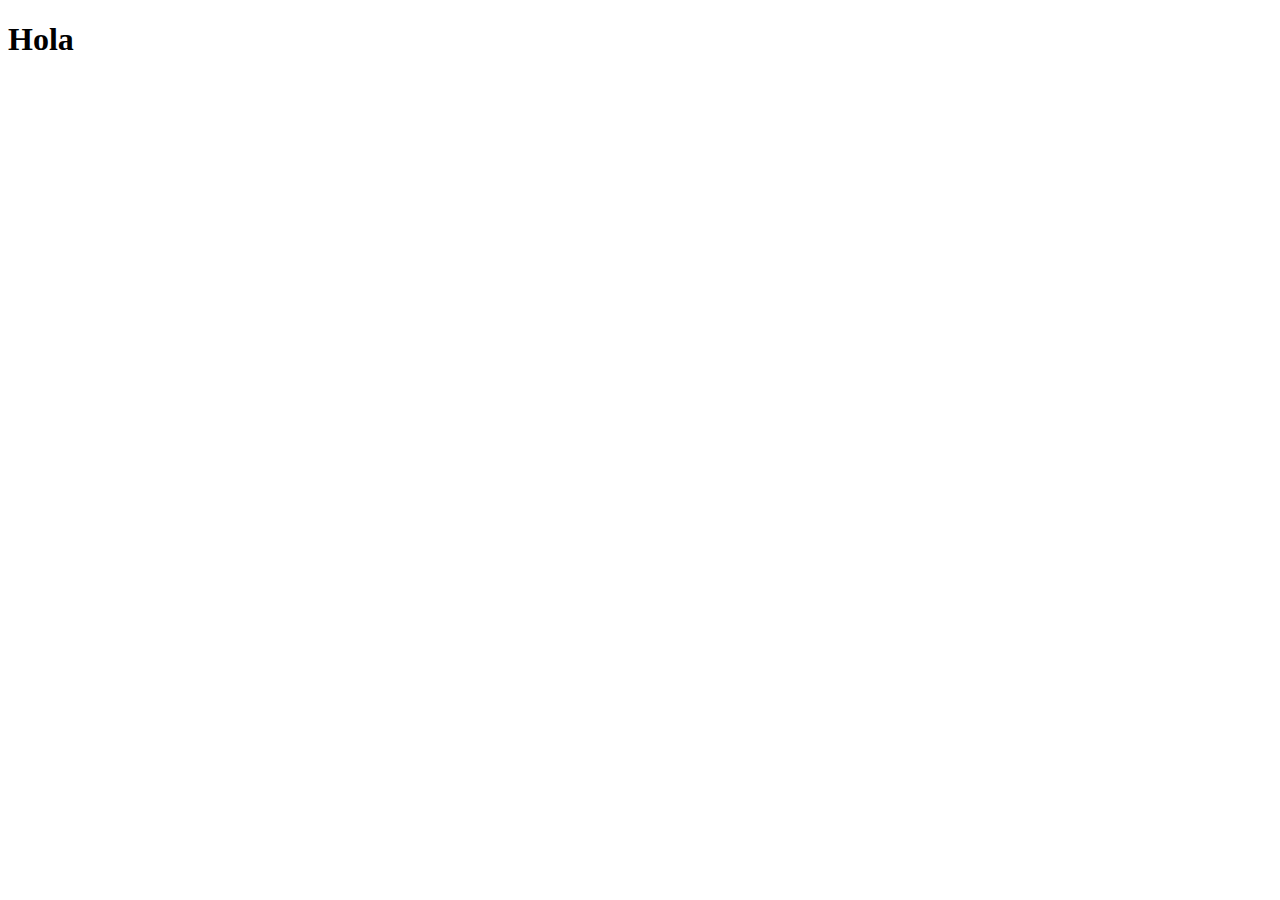
==== index.html @ b214b78f "My fisrt commit" ====
<!DOCTYPE html>
<html lang="en">
<head>
    <meta charset="UTF-8">
    <meta name="viewport" content="width=device-width, initial-scale=1.0">
    <title>Document</title>
</head>
<body>
    <h1>Hola</h1>
</body>
</html>
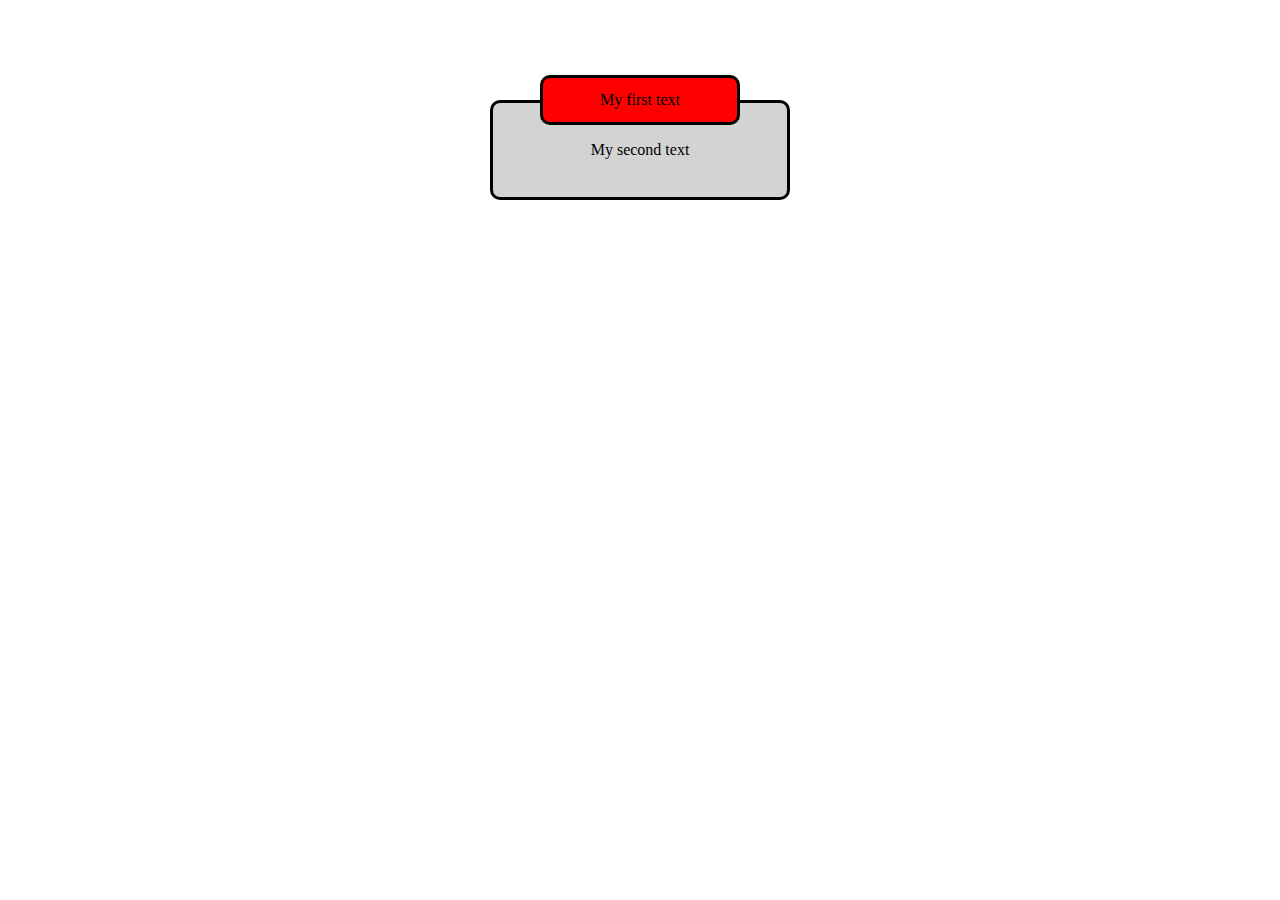
==== commit 4b301382: "added header" ====
--- a/index.html
+++ b/index.html
@@ -3,9 +3,19 @@
 <head>
     <meta charset="UTF-8">
     <meta name="viewport" content="width=device-width, initial-scale=1.0">
+    <link rel="stylesheet" href="./style.css">
     <title>Document</title>
 </head>
 <body>
-    <h1>Hola</h1>
+    <div class="container">
+        <div class="red-container">
+            <div class="red">
+                <span>My first text</span>
+            </div>
+        </div>
+        <div class="gray">
+            <span>My second text</span>
+        </div>
+    </div>
 </body>
 </html>--- a/style.css
+++ b/style.css
@@ -0,0 +1,42 @@
+* { 
+    box-sizing: border-box;
+    margin: 0;
+    padding: 0;
+}
+
+.container {
+    position: relative;
+    top: 100px;
+}
+
+.red-container {
+    display: flex;
+    justify-content: center;
+    align-items: center;
+}
+
+.red, .gray {
+    display: flex;
+    justify-content: center;
+    align-items: center;
+    border-radius: 10px;
+    border-color: black;
+    border-style: solid;
+}
+
+.red {
+    position: absolute;
+    background-color: red;
+    width: 200px;
+    height: 50px;
+    z-index: 2;
+}
+
+.gray {
+    position: relative;
+    background-color: lightgray;
+    width: 300px;
+    height: 100px;
+    z-index: 1;
+    margin: auto;
+}